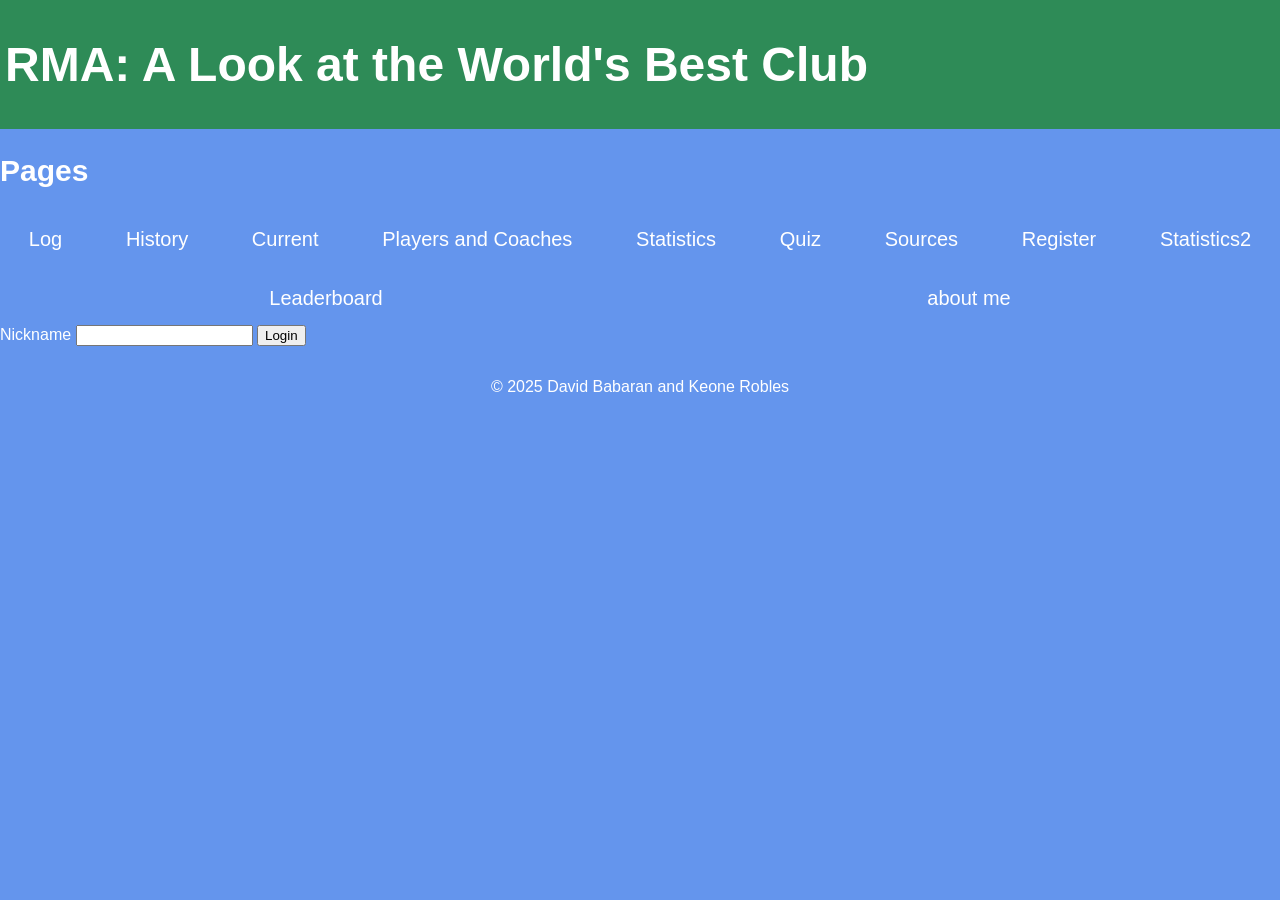
==== index.html @ e9934748 "toni" ====
<!DOCTYPE html>
<html lang="en">
<head>
  <meta charset="UTF-8">
  <meta name="viewport" content="width=device-width, initial-scale=1">
  <title>Homepage</title>
  <link rel="stylesheet" type="text/css" href="style.css">
  <link rel="icon" type="image/x-icon" href="favicon.ico">
</head>
<body>

  <div class="cover-background-section">
  <header>
    <h1>RMA: A Look at the World's Best Club</h1>
  </header>
  </div>

  <main class="card">
    <nav class="main-nav">
      <h2 style="color:white;">Pages</h2>
      <ul>
        <a href="index.html">Log</a>
        <a href="history.html">History</a>
        <a href="current.html">Current</a>
        <a href="players&coaches.html">Players and Coaches</a>
        <a href="statistics.html">Statistics</a>
        <a href="quiz.html"> Quiz</a>
        <a href="sources.html">Sources</a>
        <a href="register.html">Register</a>
        <a href="stats.html" id="nav-stats">Statistics2</a>
        <a href="leaderboard.html" id="nav-leaderboard">Leaderboard</a>
        <a href="aboutme.html">about me</a>
      </ul>
    </nav>
  </main>
  <div class="page">
    <main class="card">
      <form id="loginForm">
        <label>Nickname</label>
        <input type="text" id="name" required>
        <button type="submit">Login</button>
      </form>
    </main>
  </div>
  
  <script src="script.js"></script>
  <footer>
    <p>&copy; 2025 David Babaran and Keone Robles</p>
  </footer>
  </div>
</body>
</html>
---- style.css ----
*, *::before, *::after {
    box-sizing: border-box;
}
body {
    background-color: cornflowerblue;
    background-size: 100%;
    font-family: 'Ultra', sans-serif;
    color:white;
    margin: 0;
}

.main-nav ul {
    list-style: none;
    padding: 0;
    margin: 0;
    display: flex;
    justify-content: space-around;
    flex-wrap: wrap;
    gap: 6px;
}

.main-nav li {
    margin: 0;
    white-space: nowrap;
}
.cover-background-section {
    background-color: seagreen;
    font-size: 28px;
    margin: 0px;
    padding: 5px;
}

.cover-background-section header {
    color:white;
}
.mid-section-container {
    display: flex;
    flex-wrap: wrap;
    align-items: flex-start;
    width: 100%;
    max-width: 1100px; /* slightly narrower container for better balance */
    margin: 0 auto;
    padding: 50px 20px 0 20px; /* internal padding instead of large left margins */
    gap: 20px;
}
.cover-content {
    flex: 1 1 100%;
    color: white;
    font-size: 23px;
    padding: 0 10px;
    text-align: justify;
    margin: 0;
}
.firstDiv {
    color: white;
    padding: 0 10px;
    font-size: 18px;
    text-align: justify;
    display: block;
    flex: 1 1 100%;
    margin: 0;
}
.my-image {
    padding: 0 10px;
    flex: 1 1 100%;
}
.my-image img {
    width: 100%;
    height: auto;
    display: block;
    object-fit: cover;
    border-radius: 6px;
}

/* Medium / large screens: set columns */
@media (min-width: 900px) {
  /* Give the article more room on larger screens */
  .cover-content { flex: 0 0 35%; }
  .firstDiv { flex: 0 0 55%; }
  .my-image { flex: 0 0 70%; }
  .mid-section-container { padding-left: 40px; padding-right: 40px; }
  header h1 { font-size: clamp(28px, 4.2vw, 48px); }
}

/* Small adjustments for nav spacing on narrow screens */
@media (max-width: 700px) {
  .main-nav a { padding: 10px; font-size: 16px; }
}
.main-nav {
    width: 100%;
    font-size: 20px;
}
.main-nav ul {
    list-style: none;
    padding: 0;
    margin: 0;
    display: flex;
    justify-content: space-around;
}
.main-nav li {
    margin: 0;
}
.main-nav a {
    text-decoration: none;
    color: white;
    padding: 15px 20px;
    display: block;
}
.main-nav a:hover {
    background-color: deepskyblue;
}
footer {
    text-align: center;
    padding: 1rem 0;
    margin: 0;
}
.my-image {
    padding-left: 10px;
    object-fit: cover;
    
  
}
.secondDiv {
    color:white;
    margin-right: 20px;
    font-size: 18px;
    text-align: justify;
    display: block;
    flex: 0 0 50%;
}
.thirdDiv {
    color:white;
    margin-left: 20px;
    font-size: 18px;
    text-align: justify;
    display: block;
    flex: 0 0 50%;
}

/* Ensure long text wraps and doesn't cause overflow */
.mid-section-container p,
.cover-content p,
.firstDiv p,
.secondDiv p,
.thirdDiv p {
    overflow-wrap: anywhere;
    word-break: break-word;
}

/* Stack content on small screens */
@media (max-width: 700px) {
  .cover-content, .firstDiv, .my-image, .secondDiv, .thirdDiv {
     flex: 1 1 100%;
     margin-left: 0;
     margin-right: 0;
  }
  .mid-section-container {
     padding: 20px;
  }
}

#mydivkm {
  text-align:center;
  padding:40px;
  background-color:blanchedalmond;
  font-family: 'Ultra', sans-serif;
  text-align: justify;
}

#mydivjb {
  text-align:center;
  padding:40px;
  background-color:blanchedalmond;
  font-family: 'Ultra', sans-serif;
  text-align: justify;
}

#mydivv {
  text-align:center;
  padding:40px;
  background-color:blanchedalmond;
  font-family: 'Ultra', sans-serif;
  text-align: justify;
}

#mydivh {
    text-align:center;
    padding:40px;
    background-color:blanchedalmond;
    font-family: 'Ultra', sans-serif;
    text-align: justify;
  }
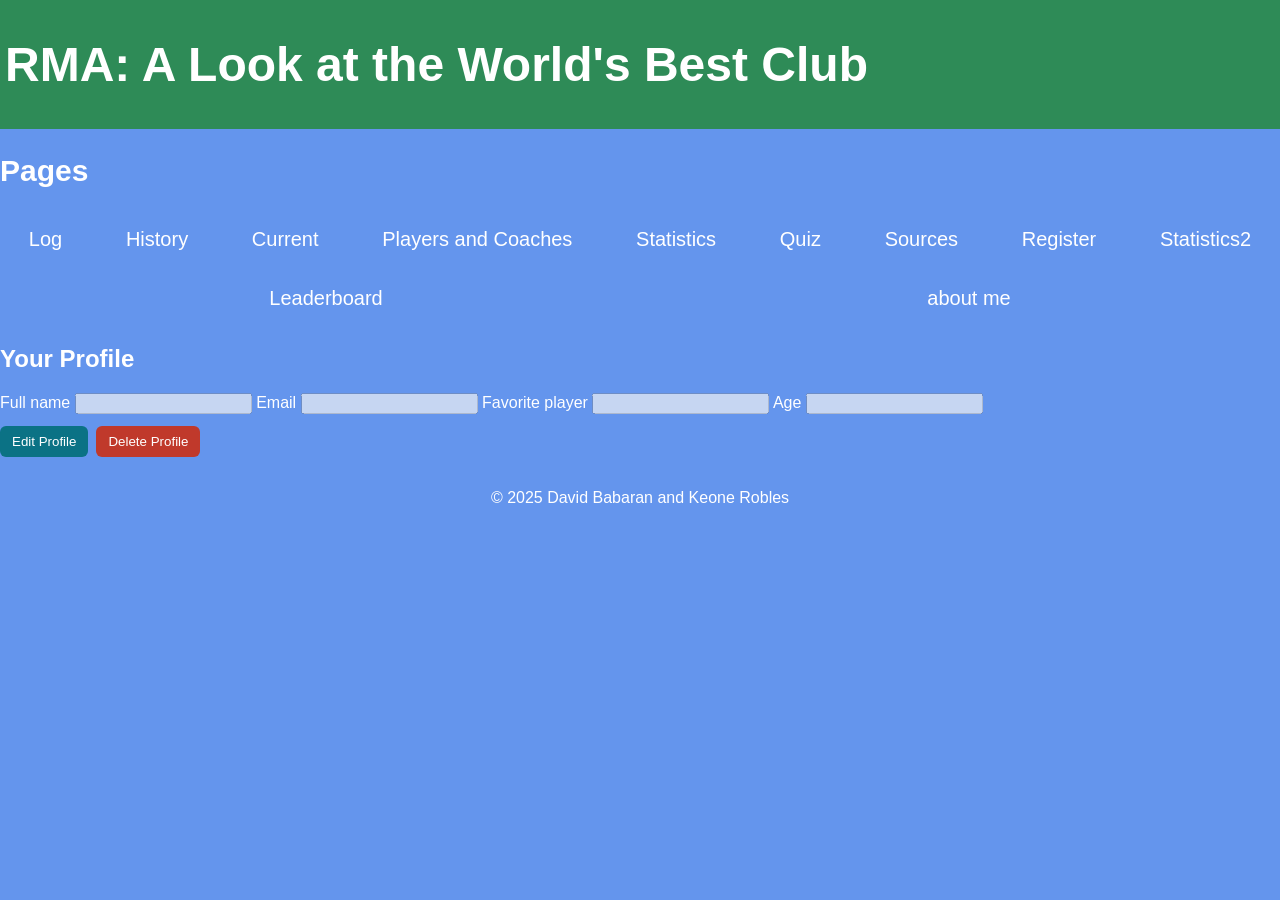
==== commit 40c04551: "hi" ====
--- a/index.html
+++ b/index.html
@@ -33,17 +33,38 @@
       </ul>
     </nav>
   </main>
-  <div class="page">
-    <main class="card">
-      <form id="loginForm">
-        <label>Nickname</label>
-        <input type="text" id="name" required>
-        <button type="submit">Login</button>
-      </form>
-    </main>
-  </div>
+  <section id="profile-section">
+    <h2>Your Profile</h2>
   
-  <script src="script.js"></script>
+    <form id="profile-form" autocomplete="off">
+      <!-- Make sure input name keys match your stored user object keys (email used as primary id) -->
+      <label>Full name
+        <input type="text" name="fullName" disabled>
+      </label>
+  
+      <label>Email
+        <input type="email" name="email" disabled>
+      </label>
+  
+      <label>Favorite player
+        <input type="text" name="favoritePlayer" disabled>
+      </label>
+  
+      <!-- add other fields you store (age, team, score, etc.) -->
+      <label>Age
+        <input type="number" name="age" disabled>
+      </label>
+    </form>
+  
+    <div class="profile-actions">
+      <button id="edit-profile" type="button">Edit Profile</button>
+      <button id="save-profile" type="button" style="display:none;">Save</button>
+      <button id="cancel-edit" type="button" style="display:none;">Cancel</button>
+      <button id="delete-profile" type="button" class="danger">Delete Profile</button>
+    </div>
+  </section>
+  
+  <script src="profile.js"></script>
   <footer>
     <p>&copy; 2025 David Babaran and Keone Robles</p>
   </footer>
--- a/style.css
+++ b/style.css
@@ -61,16 +61,117 @@
     margin: 0;
 }
 .my-image {
-    padding: 0 10px;
-    flex: 1 1 100%;
-}
-.my-image img {
-    width: 100%;
+    display: flex;
+    gap: 16px;
+    align-items: flex-start;
+    justify-content: center;
+    flex-wrap: wrap;
+    margin-top: 16px;
+  }
+  
+  .image-card {
+    flex: 0 0 48%;
+    max-width: 48%;
+    display: flex;
+    flex-direction: column;
+    align-items: center;
+    background: rgba(255,255,255,0.02);
+    padding: 8px;
+    border-radius: 8px;
+    box-shadow: 0 4px 12px rgba(0,0,0,0.08);
+  }
+  
+  img {
+    max-width: 100%;
     height: auto;
     display: block;
+  }
+  
+  /* Generic card image (used in .image-card already) */
+  .image-card img {
+    width: 100%;
+    max-width: 480px; /* cap very large images inside cards */
+    height: auto;
+    border-radius: 6px;
+    object-fit: cover;
+    display: block;
+  }
+  
+  /* Specific player / coach photo size */
+  .player-photo,
+  .coach-photo,
+  .current-photo {
+    max-width: 220px; /* sensible thumbnail width */
+    width: 100%;
+    height: auto;
     object-fit: cover;
     border-radius: 6px;
-}
+    display: block;
+  }
+  
+  /* Card / grid container for players so image + info align */
+  .player-card,
+  .coach-card,
+  .current-card {
+    display: flex;
+    gap: 12px;
+    align-items: center;
+  }
+  
+  /* When screen is small stack vertically */
+  @media (max-width: 640px){
+    .player-card,
+    .coach-card,
+    .current-card {
+      flex-direction: column;
+      align-items: stretch;
+    }
+    .player-photo,
+    .coach-photo,
+    .current-photo {
+      max-width: 100%;
+    }
+  }
+  
+  
+  .image-card figcaption {
+    margin-top: 8px;
+    font-size: 0.9rem;
+    color: #fff;
+    text-align: center;
+  }
+  
+  /* NEW: place caption to the right of the image for certain cards */
+  .image-card--side {
+    flex-direction: row;
+    gap: 12px;
+    align-items: center;
+    text-align: left;
+  }
+  .image-card--side img {
+    flex: 0 0 140px; /* fixed image width for side layout */
+    max-width: 140px;
+    width: 100%;
+    height: auto;
+    border-radius: 6px;
+  }
+  .image-card--side figcaption {
+    margin-top: 0;
+    font-size: 1rem;
+    color: #fff;
+    align-self: center;
+  }
+  
+  /* keep small screens stacking vertically */
+  @media (max-width: 600px) {
+    .image-card--side {
+      flex-direction: column;
+    }
+    .image-card--side img {
+      flex: 0 0 100%;
+      max-width: 100%;
+    }
+  }
 
 /* Medium / large screens: set columns */
 @media (min-width: 900px) {
@@ -189,4 +290,97 @@
     background-color:blanchedalmond;
     font-family: 'Ultra', sans-serif;
     text-align: justify;
-  }+  }
+
+  /* CSS - add to style.css */
+.quiz-wrapper {
+    max-width: 900px;
+    margin: 24px auto;
+    background: #ffffff;
+    color: #111;
+    padding: 20px;
+    border-radius: 10px;
+    box-shadow: 0 8px 24px rgba(0,0,0,0.18);
+  }
+  
+  .quiz-title { margin: 0 0 12px; font-size: 1.2rem; color: #073b2e; }
+  
+  .slide { display: none; }
+  .active-slide { display: block; }
+  
+  .question { font-weight: 600; font-size: 1.05rem; margin-bottom: 10px; }
+  .answers label {
+    display: block;
+    padding: 10px 12px;
+    margin-bottom: 8px;
+    border-radius: 8px;
+    background: #f6f8fa;
+    border: 1px solid #e6e9ee;
+    cursor: pointer;
+    color: #111;
+  }
+  .answers label:hover { background: #eef4f8; }
+  
+  .answers input[type="radio"] { margin-right: 10px; transform: translateY(1px); }
+  
+  .quiz-controls {
+    display: flex;
+    gap: 8px;
+    justify-content: flex-end;
+    margin-top: 14px;
+  }
+  .quiz-controls button {
+    padding: 10px 14px;
+    border-radius: 8px;
+    border: none;
+    cursor: pointer;
+    background: seagreen;
+    color: #fff;
+    font-weight: 600;
+  }
+  #submit { background: deepskyblue; color: #003; }
+  #previous { background: #6c757d; }
+  #next { background: #0b7285; }
+  
+  .quiz-results { margin-top: 12px; font-weight: 700; color: #073b2e; }
+  
+  /* Keep quiz responsive */
+  @media (max-width: 700px) {
+    .quiz-wrapper { padding: 14px; margin: 12px; }
+    .quiz-controls { justify-content: center; flex-wrap: wrap; }
+  }
+  .answers label.correct-label,
+.answers label.correct-label * {
+  background: #e6ffef !important;
+  border-color: #2ea36f !important;
+  color: #044d2f !important;
+}
+
+.answers label.user-wrong,
+.answers label.user-wrong * {
+  background: #fff0f0 !important;
+  border-color: #de5b5b !important;
+  color: #7a1212 !important;
+}
+
+.correct-answer {
+  margin-top: 8px;
+  font-weight: 700;
+  color: #0b5e3b;
+  background: #f0fff5;
+  padding: 8px;
+  border-radius: 6px;
+  border: 1px solid rgba(46,163,111,0.12);
+  font-size: 0.95rem;
+}
+
+/* keep disabled inputs visually muted */
+.answers input:disabled + label,
+.answers input[disabled] + label {
+  opacity: 0.95;
+}
+
+.profile-actions { margin-top: 12px; display: flex; gap: 8px; flex-wrap: wrap; }
+.profile-actions button { padding: 8px 12px; border-radius: 6px; border: none; cursor: pointer; background: #0b7285; color: #fff; }
+.profile-actions button.danger { background: #c0392b; }
+.profile-actions button[style*="display:none"] { display: none; }
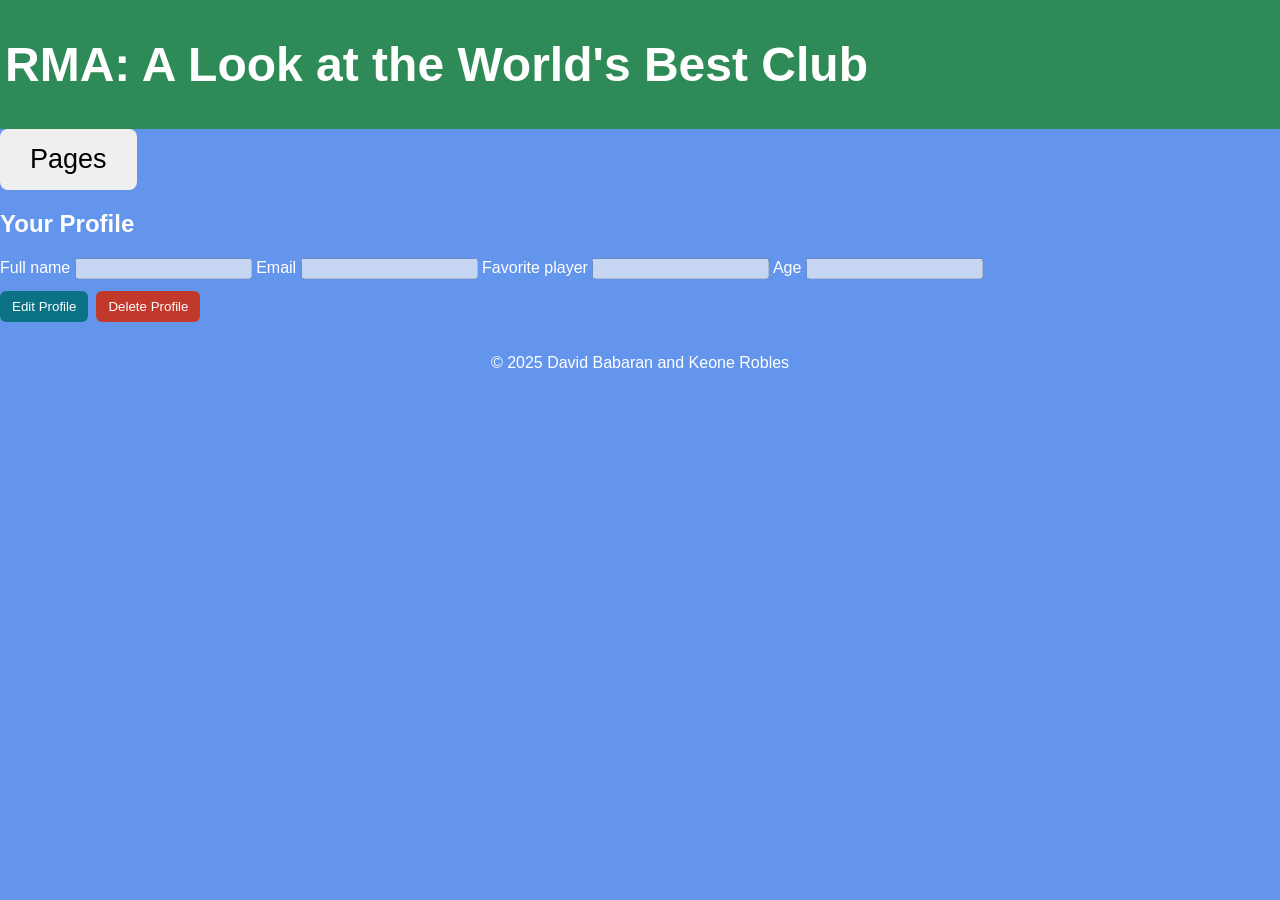
==== commit dbf97aaf: "1" ====
--- a/index.html
+++ b/index.html
@@ -15,24 +15,23 @@
   </header>
   </div>
 
-  <main class="card">
-    <nav class="main-nav">
-      <h2 style="color:white;">Pages</h2>
-      <ul>
-        <a href="index.html">Log</a>
-        <a href="history.html">History</a>
-        <a href="current.html">Current</a>
-        <a href="players&coaches.html">Players and Coaches</a>
-        <a href="statistics.html">Statistics</a>
-        <a href="quiz.html"> Quiz</a>
-        <a href="sources.html">Sources</a>
-        <a href="register.html">Register</a>
-        <a href="stats.html" id="nav-stats">Statistics2</a>
-        <a href="leaderboard.html" id="nav-leaderboard">Leaderboard</a>
-        <a href="aboutme.html">about me</a>
-      </ul>
-    </nav>
-  </main>
+  <div class="dropdown">
+    <button class="dropbutton">Pages</button> 
+    <div class="dropdown-content">
+      <a href="index.html">Log</a>
+      <a href="history.html">History</a>
+      <a href="current.html">Current</a>
+      <a href="players&coaches.html">Players and Coaches</a>
+      <a href="statistics.html">Statistics</a>
+      <a href="quiz.html"> Quiz</a>
+      <a href="sources.html">Sources</a>
+      <a href="register.html">Register</a>
+      <a href="stats.html" id="nav-stats">Statistics2</a>
+      <a href="leaderboard.html" id="nav-leaderboard">Leaderboard</a>
+      <a href="aboutme.html">about me</a>
+    </div>
+  </div>
+
   <section id="profile-section">
     <h2>Your Profile</h2>
   
@@ -64,7 +63,7 @@
     </div>
   </section>
   
-  <script src="profile.js"></script>
+  <script src="script.js"></script>
   <footer>
     <p>&copy; 2025 David Babaran and Keone Robles</p>
   </footer>
--- a/style.css
+++ b/style.css
@@ -383,4 +383,45 @@
 .profile-actions { margin-top: 12px; display: flex; gap: 8px; flex-wrap: wrap; }
 .profile-actions button { padding: 8px 12px; border-radius: 6px; border: none; cursor: pointer; background: #0b7285; color: #fff; }
 .profile-actions button.danger { background: #c0392b; }
-.profile-actions button[style*="display:none"] { display: none; }+.profile-actions button[style*="display:none"] { display: none; }
+
+.dropdown {
+  position: relative;
+  display: inline-block;
+}
+.dropdown-content {
+  display: none;
+  position: absolute;
+  min-width: 800px;
+  border-radius: 8px;
+  padding: 20px;
+  z-index: 99;
+  flex-direction: row;
+  gap: 15px;
+  flex-wrap: wrap;
+}
+.dropdown:hover .dropdown-content {
+  display: flex;
+} 
+.dropbutton {
+  padding: 15px 30px;
+  font-size: 27px;
+  border: none;
+  border-radius: 8px;
+  display: inline-block;
+}
+.dropdown-content a:hover {
+  border-radius: 4px;
+}
+.dropdown-content a {
+  padding: 8px 16px;
+  text-decoration: none;
+  border-radius: 5px;
+  font-family: sans-serif;
+  font-weight: bold;
+  font-size: 16px;
+  background-color: #ffffff;
+  border: 2px solid navy;
+  color: navy;
+  display: inline-block;
+}
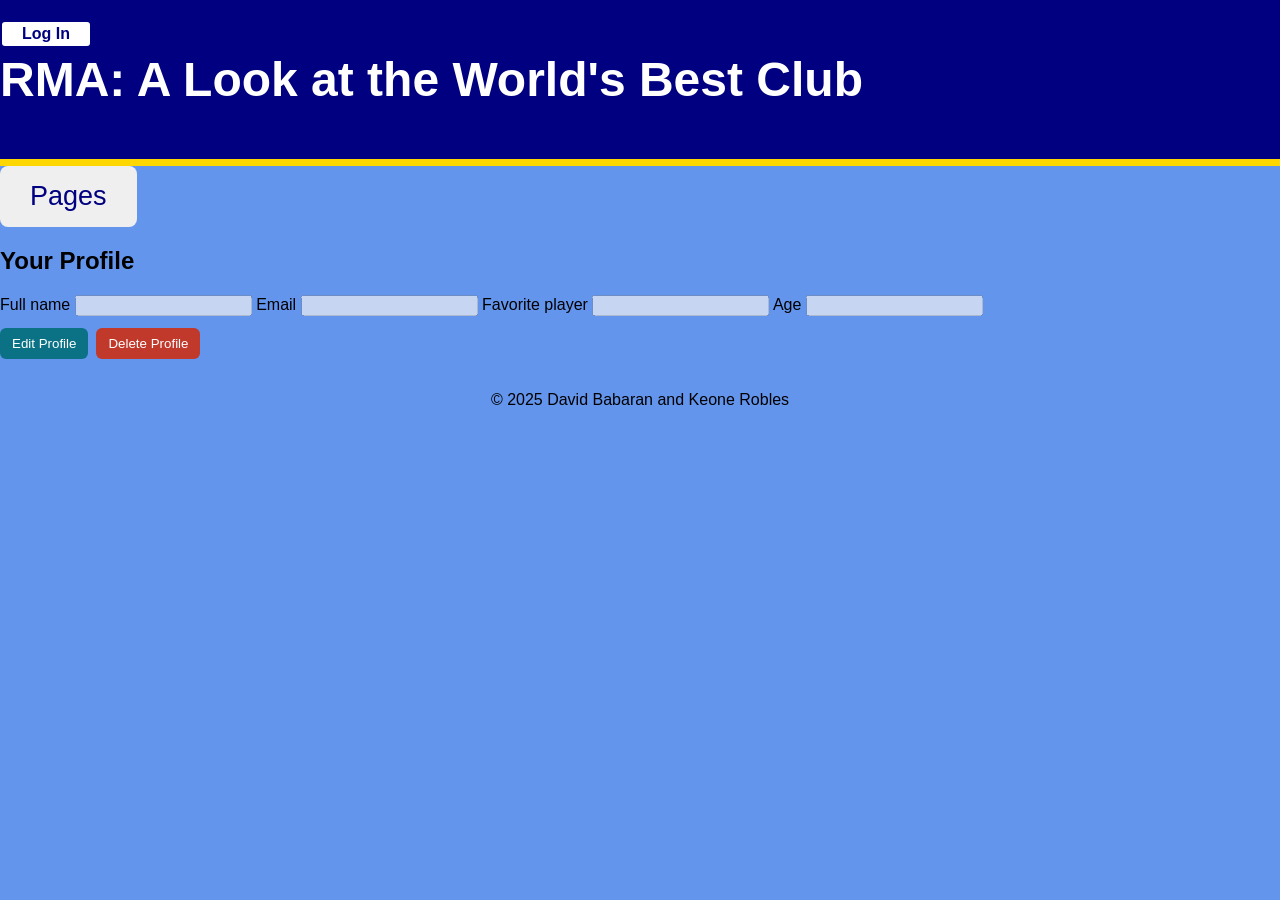
==== commit 50763130: "1" ====
--- a/index.html
+++ b/index.html
@@ -13,6 +13,7 @@
   <header>
     <h1>RMA: A Look at the World's Best Club</h1>
   </header>
+  <a href="Register.html" class="login-cornerbtn">Log In</a>
   </div>
 
   <div class="dropdown">
--- a/style.css
+++ b/style.css
@@ -5,7 +5,7 @@
     background-color: cornflowerblue;
     background-size: 100%;
     font-family: 'Ultra', sans-serif;
-    color:white;
+    color:black;
     margin: 0;
 }
 
@@ -24,10 +24,12 @@
     white-space: nowrap;
 }
 .cover-background-section {
-    background-color: seagreen;
+    background-color: navy;
+    border-bottom: 7px solid gold;
+    position: relative;
     font-size: 28px;
     margin: 0px;
-    padding: 5px;
+    padding: 20px 0;
 }
 
 .cover-background-section header {
@@ -42,17 +44,18 @@
     margin: 0 auto;
     padding: 50px 20px 0 20px; /* internal padding instead of large left margins */
     gap: 20px;
+    color: black;
 }
 .cover-content {
     flex: 1 1 100%;
-    color: white;
+    color: black;
     font-size: 23px;
     padding: 0 10px;
     text-align: justify;
     margin: 0;
 }
 .firstDiv {
-    color: white;
+    color: black;
     padding: 0 10px;
     font-size: 18px;
     text-align: justify;
@@ -137,7 +140,7 @@
   .image-card figcaption {
     margin-top: 8px;
     font-size: 0.9rem;
-    color: #fff;
+    color: black;
     text-align: center;
   }
   
@@ -158,7 +161,7 @@
   .image-card--side figcaption {
     margin-top: 0;
     font-size: 1rem;
-    color: #fff;
+    color: black;
     align-self: center;
   }
   
@@ -203,7 +206,7 @@
 }
 .main-nav a {
     text-decoration: none;
-    color: white;
+    color: black;
     padding: 15px 20px;
     display: block;
 }
@@ -222,7 +225,7 @@
   
 }
 .secondDiv {
-    color:white;
+    color:black;
     margin-right: 20px;
     font-size: 18px;
     text-align: justify;
@@ -230,7 +233,7 @@
     flex: 0 0 50%;
 }
 .thirdDiv {
-    color:white;
+    color:black;
     margin-left: 20px;
     font-size: 18px;
     text-align: justify;
@@ -392,13 +395,13 @@
 .dropdown-content {
   display: none;
   position: absolute;
-  min-width: 800px;
+  min-width: 95%;
   border-radius: 8px;
   padding: 20px;
   z-index: 99;
   flex-direction: row;
-  gap: 15px;
-  flex-wrap: wrap;
+  gap: 8px;
+  flex-wrap: nowrap;
 }
 .dropdown:hover .dropdown-content {
   display: flex;
@@ -409,12 +412,13 @@
   border: none;
   border-radius: 8px;
   display: inline-block;
+  color: navy;
 }
 .dropdown-content a:hover {
   border-radius: 4px;
 }
 .dropdown-content a {
-  padding: 8px 16px;
+  padding: 3px 20px;
   text-decoration: none;
   border-radius: 5px;
   font-family: sans-serif;
@@ -424,4 +428,47 @@
   border: 2px solid navy;
   color: navy;
   display: inline-block;
-}+  text-align: center;
+}
+.history-trigger {
+  padding: 3px 20px;
+  text-decoration: none;
+  border-radius: 5px;
+  font-family: sans-serif;
+  font-weight: bold;
+  font-size: 16px;
+  background-color: #ffffff;
+  border: 2px solid navy;
+  color: navy;
+  display: inline-block;
+  text-align: center;
+}
+.player-trigger {
+  padding: 3px 20px;
+  text-decoration: none;
+  border-radius: 5px;
+  font-family: sans-serif;
+  font-weight: bold;
+  font-size: 16px;
+  background-color: #ffffff;
+  border: 2px solid navy;
+  color: navy;
+  display: inline-block;
+  text-align: center;
+}
+.login-cornerbtn {
+  position: absolute;
+  top: 20px;
+  right: 30 px;
+  padding: 3px 20px;
+  text-decoration: none;
+  border-radius: 5px;
+  font-family: sans-serif;
+  font-weight: bold;
+  font-size: 16px;
+  background-color: #ffffff;
+  border: 2px solid navy;
+  color: navy;
+  display: inline-block;
+  text-align: center;
+}
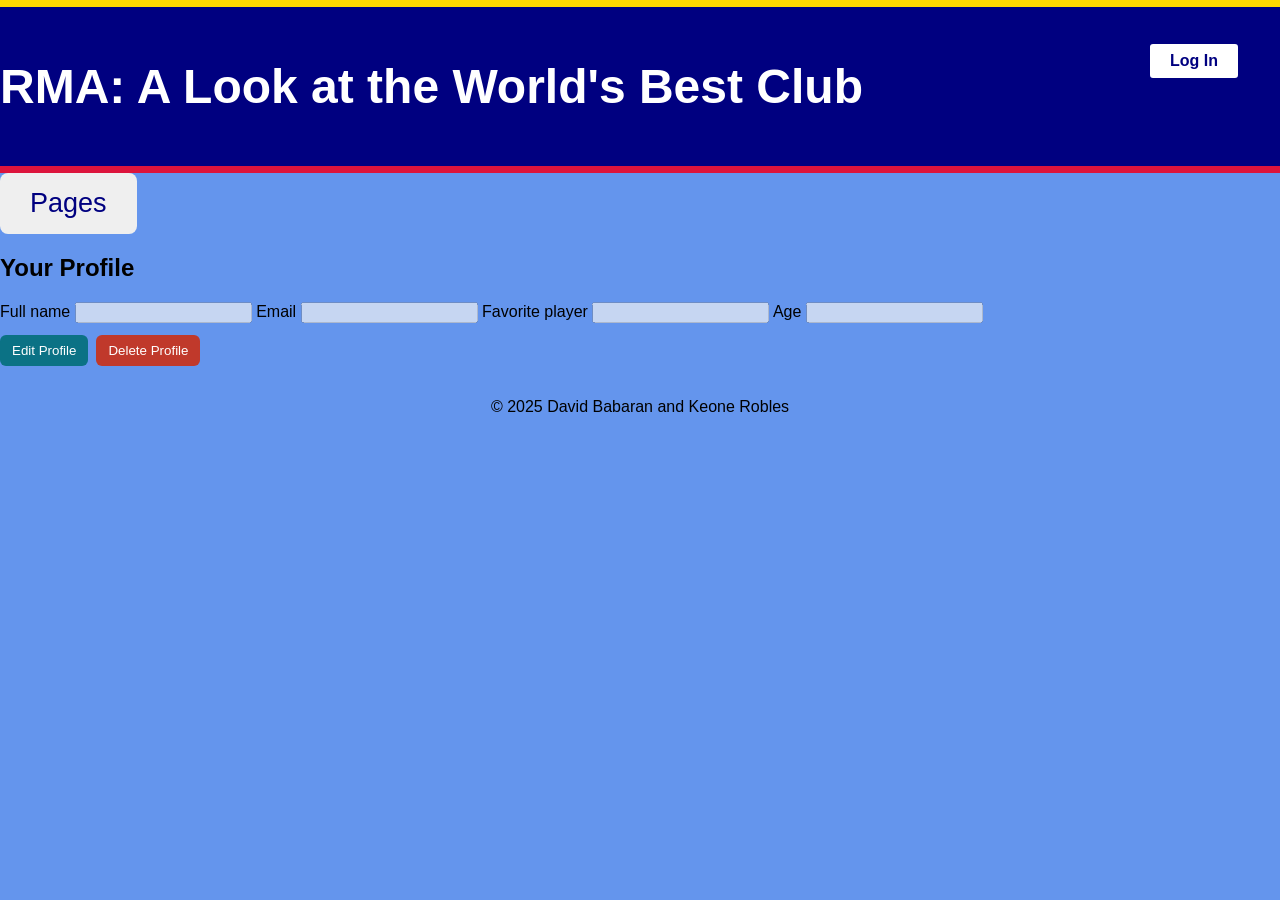
==== commit cd51645a: "hi" ====
--- a/index.html
+++ b/index.html
@@ -65,6 +65,7 @@
   </section>
   
   <script src="script.js"></script>
+  <script src="profile.js"></script>
   <footer>
     <p>&copy; 2025 David Babaran and Keone Robles</p>
   </footer>
--- a/style.css
+++ b/style.css
@@ -25,7 +25,8 @@
 }
 .cover-background-section {
     background-color: navy;
-    border-bottom: 7px solid gold;
+    border-bottom: 7px solid crimson;
+    border-top: 7px solid gold;
     position: relative;
     font-size: 28px;
     margin: 0px;
@@ -45,6 +46,7 @@
     padding: 50px 20px 0 20px; /* internal padding instead of large left margins */
     gap: 20px;
     color: black;
+   
 }
 .cover-content {
     flex: 1 1 100%;
@@ -294,6 +296,27 @@
     font-family: 'Ultra', sans-serif;
     text-align: justify;
   }
+#mydivval {
+    text-align:center;
+    padding:40px;
+    background-color:blanchedalmond;
+    font-family: 'Ultra', sans-serif;
+    text-align: justify;
+  }
+#mydivc {
+    text-align:center;
+    padding:40px;
+    background-color:blanchedalmond;
+    font-family: 'Ultra', sans-serif;
+    text-align: justify;
+  }
+#mydivr {
+    text-align:center;
+    padding:40px;
+    background-color:blanchedalmond;
+    font-family: 'Ultra', sans-serif;
+    text-align: justify;
+  }
 
   /* CSS - add to style.css */
 .quiz-wrapper {
@@ -458,9 +481,9 @@
 }
 .login-cornerbtn {
   position: absolute;
-  top: 20px;
-  right: 30 px;
-  padding: 3px 20px;
+  top: 35px;
+  right: 40px;
+  padding: 8px 20px;
   text-decoration: none;
   border-radius: 5px;
   font-family: sans-serif;
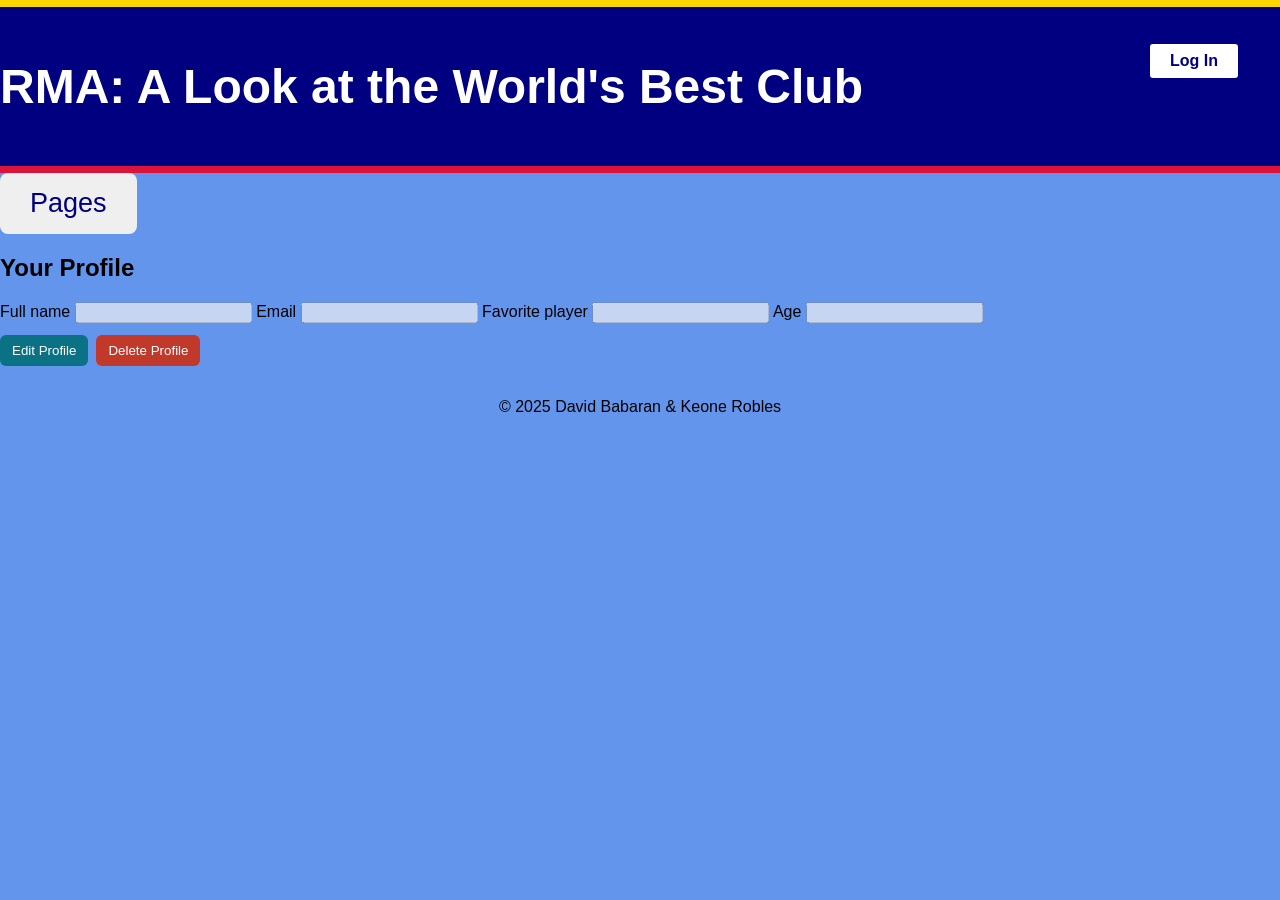
==== commit e051aa22: "1" ====
--- a/index.html
+++ b/index.html
@@ -67,8 +67,8 @@
   <script src="script.js"></script>
   <script src="profile.js"></script>
   <footer>
-    <p>&copy; 2025 David Babaran and Keone Robles</p>
+    <p>&copy; 2025 David Babaran & Keone Robles</p>
   </footer>
   </div>
 </body>
-</html>+</html>
